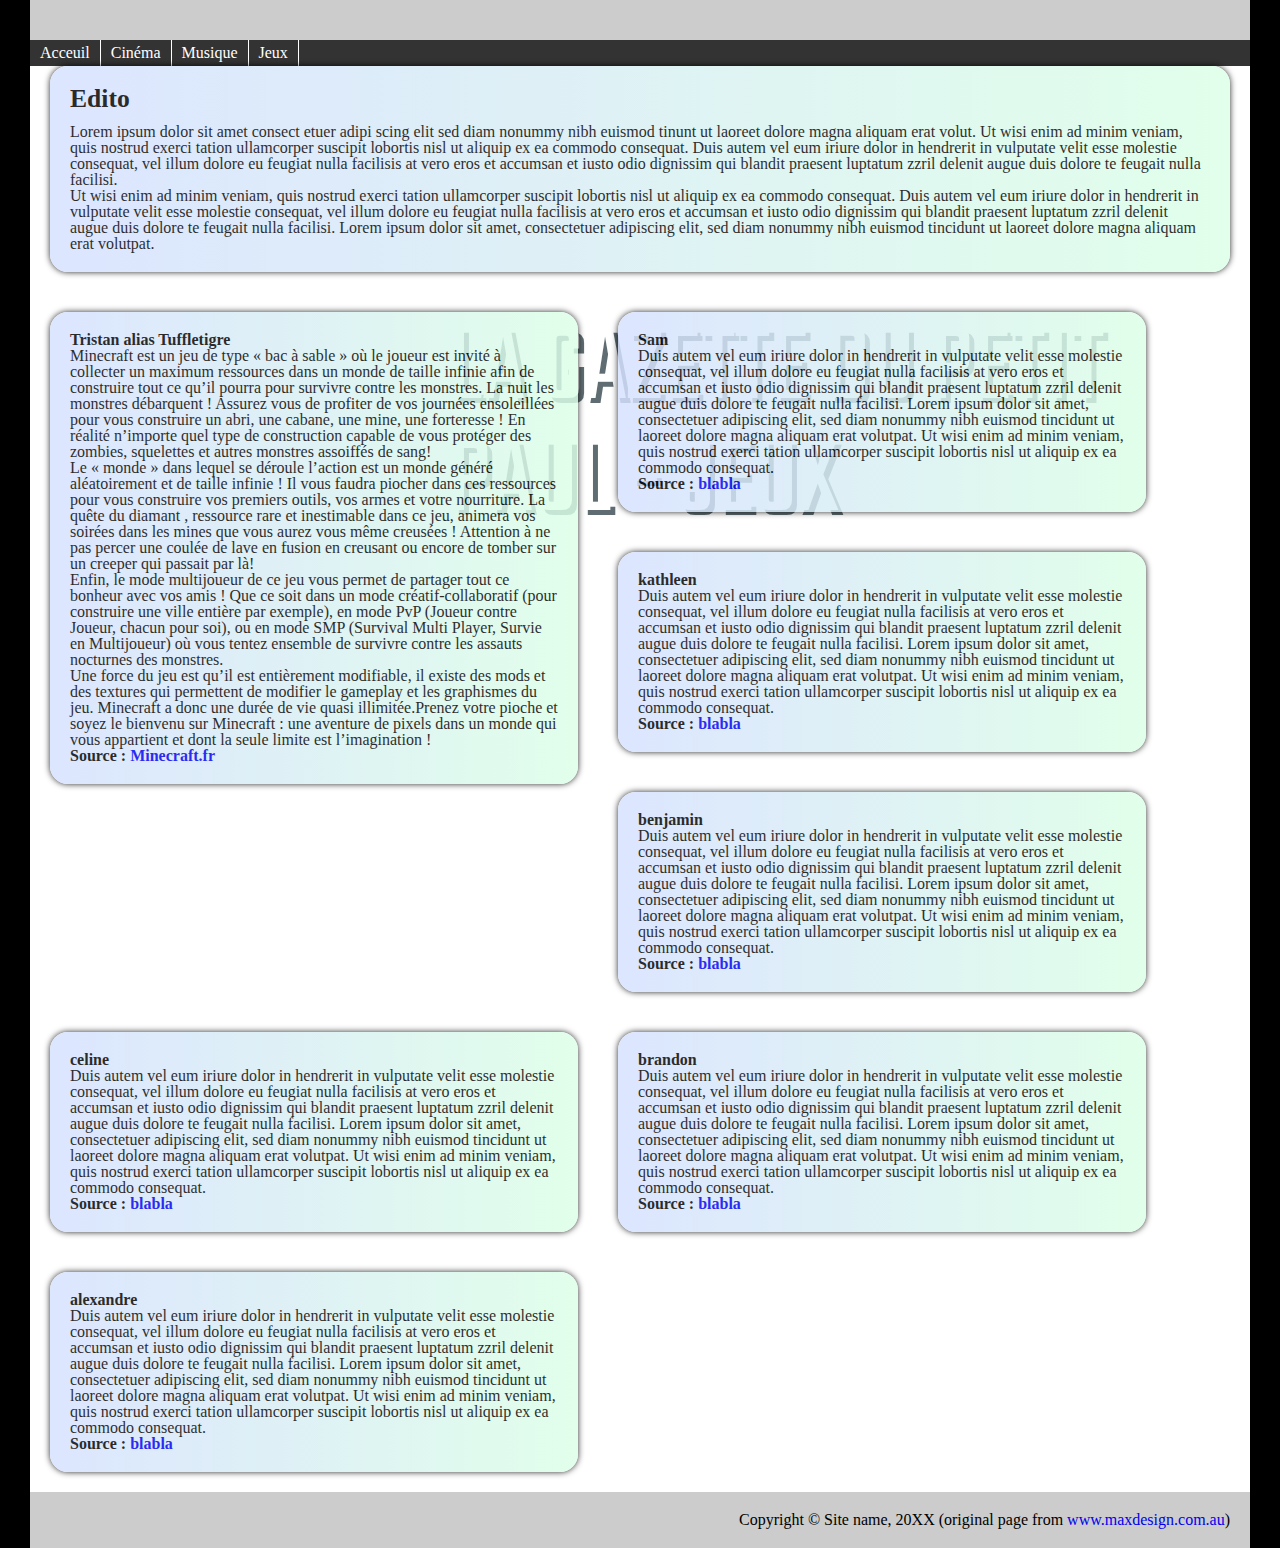
==== jeux.html @ e4791230 "modif article" ====
<!DOCTYPE html PUBLIC "-//W3C//DTD XHTML 1.0 Strict//FR"
        "http://www.w3.org/TR/xhtml1/DTD/xhtml1-strict.dtd">
<html xmlns="http://www.w3.org/1999/xhtml" xml:lang="fr" lang="fr">
<head>
	<meta http-equiv="content-type" content="text/html; charset=utf-8" />
	<title>Revue de presse</title>
	
	<link rel="stylesheet" href="style.css" type="text/css" media="screen" />
</head>
<body>
<div id="container">
	<div id="header">
		<h1>
			La Gazette du Petit Paul - Jeux
		</h1>
	</div>
<div id="navigation">
		<ul>
			<li><a href="index.html">Acceuil</a></li>
			<li><a href="cinema.html">Cinéma</a></li>
			<li><a href="musique.html">Musique</a></li>
			<li><a href="jeux.html" class="selected">Jeux</a></li>
		</ul>
	</div>

	<div id="edito">
		<h2>
			Edito
		</h2>
		<p>
			Lorem ipsum dolor sit amet consect etuer adipi scing elit sed diam nonummy nibh euismod tinunt ut laoreet dolore magna aliquam erat volut. Ut wisi enim ad minim veniam, quis nostrud exerci tation ullamcorper suscipit lobortis nisl ut aliquip ex ea commodo consequat. Duis autem vel eum iriure dolor in hendrerit in vulputate velit esse molestie consequat, vel illum dolore eu feugiat nulla facilisis at vero eros et accumsan et iusto odio dignissim qui blandit praesent luptatum zzril delenit augue duis dolore te feugait nulla facilisi.
		</p>
		<p>
			Ut wisi enim ad minim veniam, quis nostrud exerci tation ullamcorper suscipit lobortis nisl ut aliquip ex ea commodo consequat. Duis autem vel eum iriure dolor in hendrerit in vulputate velit esse molestie consequat, vel illum dolore eu feugiat nulla facilisis at vero eros et accumsan et iusto odio dignissim qui blandit praesent luptatum zzril delenit augue duis dolore te feugait nulla facilisi. Lorem ipsum dolor sit amet, consectetuer adipiscing elit, sed diam nonummy nibh euismod tincidunt ut laoreet dolore magna aliquam erat volutpat.
		</p>
		
	</div>
	
	<div id="news">
		<h2>
			Tristan alias Tuffletigre
		</h2>
		<p>
	Minecraft est un jeu de type « bac à sable » où le joueur est invité  à collecter un maximum ressources dans un monde de taille infinie afin de construire tout ce qu’il pourra pour survivre contre les monstres. La nuit les 
monstres débarquent ! Assurez vous de profiter de vos journées ensoleillées pour vous construire un abri, une cabane, une mine, une forteresse ! En réalité n’importe quel type de construction capable de vous protéger des 
zombies, squelettes et autres monstres assoiffés de sang! </p>

<p>	Le « monde » dans lequel se déroule l’action est un monde généré aléatoirement et de taille infinie ! Il vous faudra piocher dans ces ressources pour vous construire vos premiers outils, vos armes et votre nourriture. 
	
	La quête du diamant , ressource rare et inestimable dans ce jeu, animera vos soirées dans les mines que vous aurez vous même creusées ! Attention à ne pas percer une coulée de lave en fusion en creusant ou encore 
de tomber sur un creeper qui passait par là! </p>

<p>	Enfin, le mode multijoueur de ce jeu vous permet de partager tout ce bonheur avec vos amis ! Que ce soit dans un mode créatif-collaboratif (pour construire une ville entière par exemple), en mode PvP 
	(Joueur contre Joueur, chacun pour soi), ou en mode SMP (Survival Multi Player, Survie en Multijoueur) où vous tentez ensemble de survivre contre les assauts nocturnes des monstres. </p>

<p>	Une force du jeu est qu’il est entièrement modifiable, il existe des mods et des textures qui permettent de modifier le gameplay et les graphismes du jeu. Minecraft a donc une durée de vie quasi 
illimitée.Prenez votre pioche et soyez le bienvenu sur Minecraft : une aventure de pixels dans un monde qui vous appartient et dont la seule limite est l’imagination !</p>
		<h3>Source : <a href="http://minecraft.fr/presentation-du-jeu/">Minecraft.fr</a>
		</h3>
	</div>

	<div id="news">
		<h2>
			Sam
		</h2>
		<p>
			Duis autem vel eum iriure dolor in hendrerit in vulputate velit esse molestie consequat, vel illum dolore eu feugiat nulla facilisis at vero eros et accumsan et iusto odio dignissim qui blandit praesent luptatum zzril delenit augue duis dolore te feugait nulla facilisi. Lorem ipsum dolor sit amet, consectetuer adipiscing elit, sed diam nonummy nibh euismod tincidunt ut laoreet dolore magna aliquam erat volutpat. Ut wisi enim ad minim veniam, quis nostrud exerci tation ullamcorper suscipit lobortis nisl ut aliquip ex ea commodo consequat.
		</p>
		<h3>Source : <a href="#">blabla</a>
		</h3>
	</div>
	<div id="news">
		<h2>
			kathleen
		</h2>
		<p>
			Duis autem vel eum iriure dolor in hendrerit in vulputate velit esse molestie consequat, vel illum dolore eu feugiat nulla facilisis at vero eros et accumsan et iusto odio dignissim qui blandit praesent luptatum zzril delenit augue duis dolore te feugait nulla facilisi. Lorem ipsum dolor sit amet, consectetuer adipiscing elit, sed diam nonummy nibh euismod tincidunt ut laoreet dolore magna aliquam erat volutpat. Ut wisi enim ad minim veniam, quis nostrud exerci tation ullamcorper suscipit lobortis nisl ut aliquip ex ea commodo consequat.
		</p>
		<h3>Source : <a href="#">blabla</a>
		</h3>
	</div>
    	<div id="news">
		<h2>
			benjamin
		</h2>
		<p>
			Duis autem vel eum iriure dolor in hendrerit in vulputate velit esse molestie consequat, vel illum dolore eu feugiat nulla facilisis at vero eros et accumsan et iusto odio dignissim qui blandit praesent luptatum zzril delenit augue duis dolore te feugait nulla facilisi. Lorem ipsum dolor sit amet, consectetuer adipiscing elit, sed diam nonummy nibh euismod tincidunt ut laoreet dolore magna aliquam erat volutpat. Ut wisi enim ad minim veniam, quis nostrud exerci tation ullamcorper suscipit lobortis nisl ut aliquip ex ea commodo consequat.
		</p>
		<h3>Source : <a href="#">blabla</a>
		</h3>
	</div>
    	<div id="news">
		<h2>
			celine
		</h2>
		<p>
			Duis autem vel eum iriure dolor in hendrerit in vulputate velit esse molestie consequat, vel illum dolore eu feugiat nulla facilisis at vero eros et accumsan et iusto odio dignissim qui blandit praesent luptatum zzril delenit augue duis dolore te feugait nulla facilisi. Lorem ipsum dolor sit amet, consectetuer adipiscing elit, sed diam nonummy nibh euismod tincidunt ut laoreet dolore magna aliquam erat volutpat. Ut wisi enim ad minim veniam, quis nostrud exerci tation ullamcorper suscipit lobortis nisl ut aliquip ex ea commodo consequat.
		</p>
		<h3>Source : <a href="#">blabla</a>
		</h3>
	</div>
    	<div id="news">
		<h2>
			brandon
		</h2>
		<p>
			Duis autem vel eum iriure dolor in hendrerit in vulputate velit esse molestie consequat, vel illum dolore eu feugiat nulla facilisis at vero eros et accumsan et iusto odio dignissim qui blandit praesent luptatum zzril delenit augue duis dolore te feugait nulla facilisi. Lorem ipsum dolor sit amet, consectetuer adipiscing elit, sed diam nonummy nibh euismod tincidunt ut laoreet dolore magna aliquam erat volutpat. Ut wisi enim ad minim veniam, quis nostrud exerci tation ullamcorper suscipit lobortis nisl ut aliquip ex ea commodo consequat.
		</p>
		<h3>Source : <a href="#">blabla</a>
		</h3>
	</div>
    	<div id="news">
		<h2>
			alexandre
		</h2>
		<p>
			Duis autem vel eum iriure dolor in hendrerit in vulputate velit esse molestie consequat, vel illum dolore eu feugiat nulla facilisis at vero eros et accumsan et iusto odio dignissim qui blandit praesent luptatum zzril delenit augue duis dolore te feugait nulla facilisi. Lorem ipsum dolor sit amet, consectetuer adipiscing elit, sed diam nonummy nibh euismod tincidunt ut laoreet dolore magna aliquam erat volutpat. Ut wisi enim ad minim veniam, quis nostrud exerci tation ullamcorper suscipit lobortis nisl ut aliquip ex ea commodo consequat.
		</p>
		<h3>Source : <a href="#">blabla</a>
		</h3>
	</div>



	<div id="footer">
		Copyright © Site name, 20XX
		(original page from <a href="http://www.maxdesign.com.au/articles/css-layouts/one-liquid/">www.maxdesign.com.au</a>)
	</div>
</div>
</body>
</html>
---- style.css ----
/* =============================================================================
   HTML5 CSS Reset Minified - Eric Meyer
   ========================================================================== */

@import url(http://fonts.googleapis.com/css?family=Teko:300,400,500,600);

html,body,div,span,object,iframe,h1,h2,h3,h4,h5,h6,p,blockquote,pre,abbr,address,cite,code,del,dfn,em,img,ins,kbd,q,samp,small,strong,sub,sup,var,b,i,dl,dt,dd,ol,ul,li,fieldset,form,label,legend,table,caption,tbody,tfoot,thead,tr,th,td,article,aside,canvas,details,figcaption,figure,footer,header,hgroup,menu,nav,section,summary,time,mark,audio,video{margin:0;padding:0;border:0;outline:0;font-size:100%;vertical-align:baseline;background:transparent}
body{line-height:1}
article,aside,details,figcaption,figure,footer,header,hgroup,menu,nav,section{display:block}
nav ul{list-style:none}
blockquote,q{quotes:none}
blockquote:before,blockquote:after,q:before,q:after{content:none}
a{margin:0;padding:0;font-size:100%;vertical-align:baseline;background:transparent;text-decoration:none}
mark{background-color:#ff9;color:#000;font-style:italic;font-weight:bold}
del{text-decoration:line-through}
abbr[title],dfn[title]{border-bottom:1px dotted;cursor:help}
table{border-collapse:collapse;border-spacing:0}
hr{display:block;height:1px;border:0;border-top:1px solid #ccc;margin:1em 0;padding:0}
input,select{vertical-align:middle}
li{list-style:none}


/* =============================================================================
   My CSS
   ========================================================================== */

html,body{ 
	width:100%;
	height:100%;
	background:#000;
}

 body {

  background: url(http://i.imgur.com/2vOXiPV.jpg?1);
     background: url(http://thepaperwall.com/wallpapers/space/big/big_0bca607419d742279abffe64e62976ce0a9b582e.jpg);
}

/* remove canvas default margin */
canvas{
	display:block;
	vertical-align:bottom;
}

#particles-js{
	width:100%;
	height:100%;
}

h1{
font-size: 7rem;
position: absolute;
top: 35%;
left: 35%;
color: #FFF;
font-family: teko;
font-weight: 400;
text-shadow: 5px 5px #5F6D72;
text-transform: uppercase;
}


#container
{
	margin: 0 30px;
	background: #fff;
}

#header
{
	background: #ccc;
	padding: 20px;
}

#header h1 { margin: 0; }

#navigation
{
	float: left;
	width: 100%;
	background: #333;
}

#navigation ul
{
	margin: 0;
	padding: 0;
}

#navigation ul li
{
	list-style-type: none;
	display: inline;
}

#navigation li a
{
	display: block;
	float: left;
	padding: 5px 10px;
	color: #fff;
	text-decoration: none;
	border-right: 1px solid #fff;
}

#navigation li a:hover { background: #383; }

#edito
{
	clear: left;
	padding: 20px;
	margin: 20px;
	-webkit-border-radius: 18px;
	border-radius: 18px;
	-webkit-box-shadow: 0px 0px 6px #000000;
	box-shadow: 0px 0px 6px #000000;
	background-image: -webkit-gradient(linear, left top, right top, from(#d6e1ff), to(#dbffe7));
	background-image: -webkit-linear-gradient(left, #d6e1ff, #dbffe7);
	background-image: linear-gradient(left, #d6e1ff, #dbffe7);
	-webkit-background-clip: padding-box;
	background-clip: padding-box;
	opacity: 0.83;
}

#edito h2
{
	color: #000;
	font-size: 160%;
	margin: 0 0 .5em;
}

#news
{	
	float: left;
	width: 40%;
	padding: 20px;
	margin: 20px;
	-webkit-border-radius: 18px;
	border-radius: 18px;
	-webkit-box-shadow: 0px 0px 6px #000000;
	box-shadow: 0px 0px 6px #000000;
	background-image: -webkit-gradient(linear, left top, right top, from(#d6e1ff), to(#dbffe7));
	background-image: -webkit-linear-gradient(left, #d6e1ff, #dbffe7);
	background-image: linear-gradient(left, #d6e1ff, #dbffe7);
	-webkit-background-clip: padding-box;
	background-clip: padding-box;
	opacity: 0.83;
}

#footer
{
	clear: both;
	background: #ccc;
	text-align: right;
	padding: 20px;
	height: 1%;
}
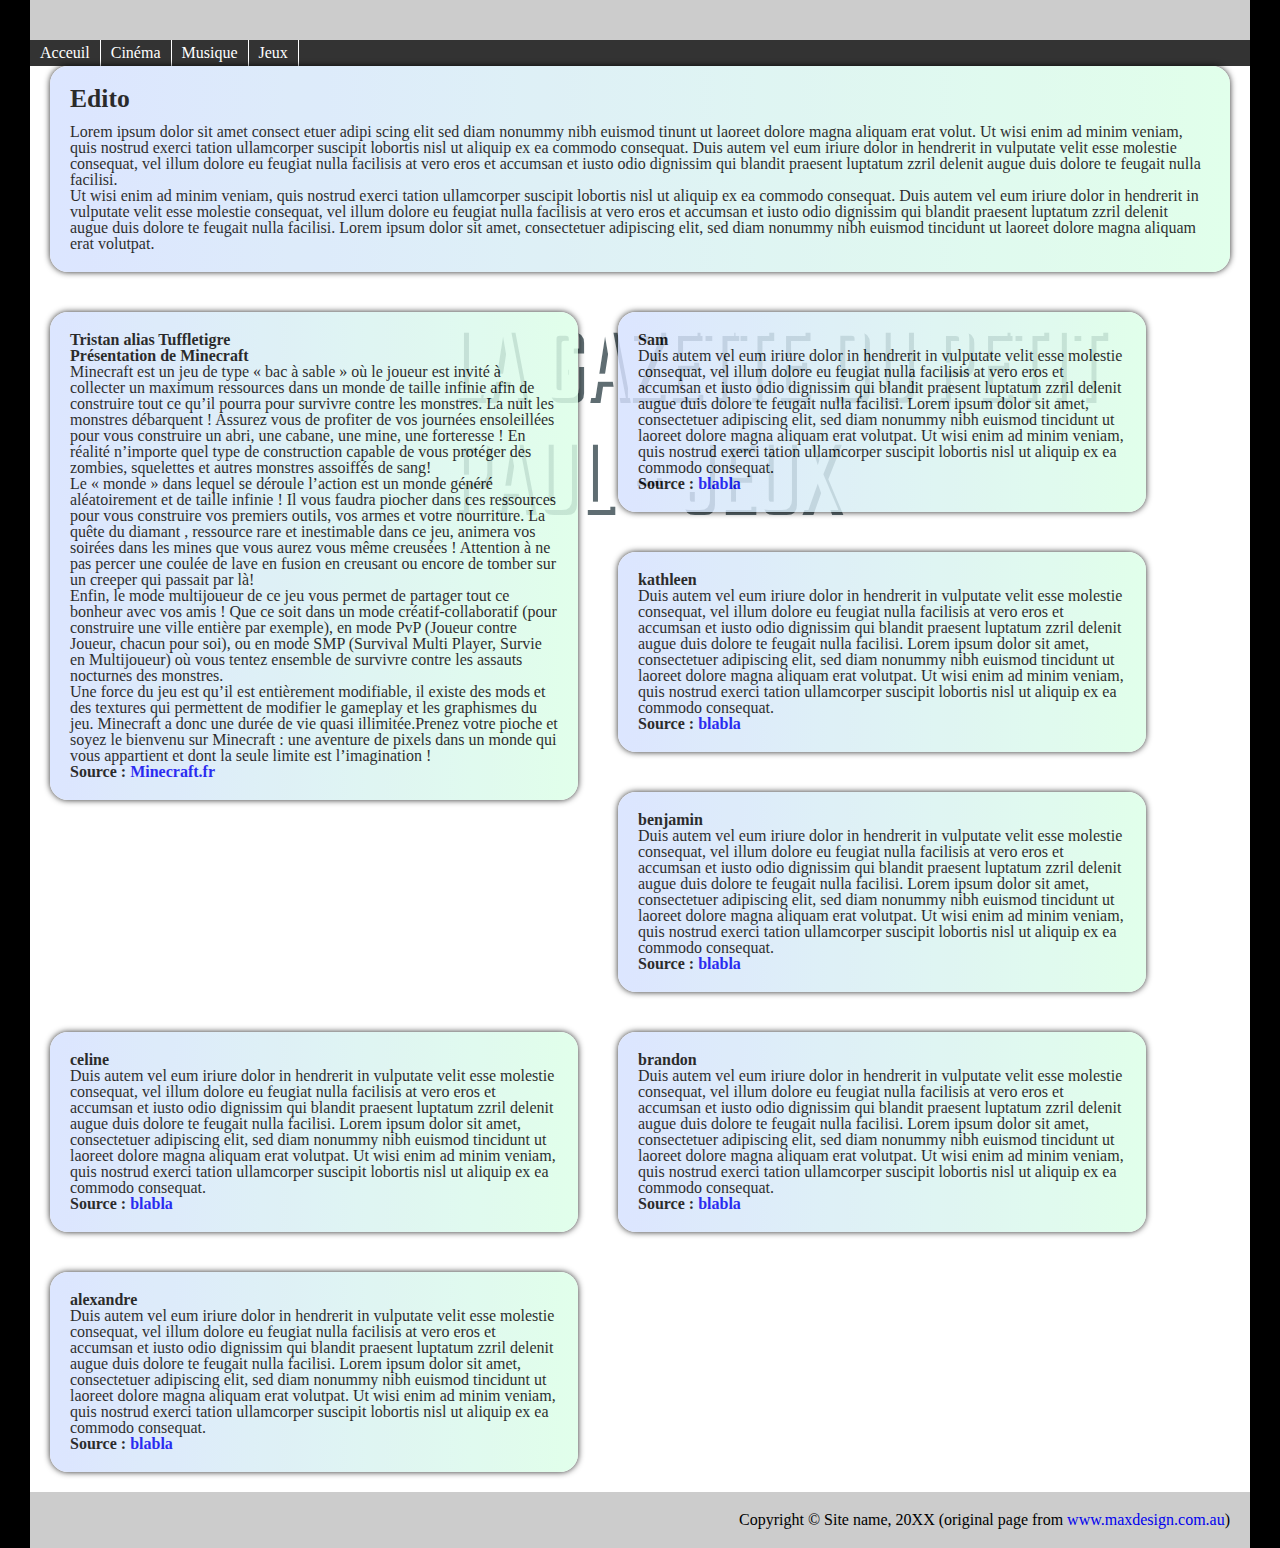
==== commit 7dfb781c: "modif nom article" ====
--- a/jeux.html
+++ b/jeux.html
@@ -38,8 +38,9 @@
 	
 	<div id="news">
 		<h2>
-			Tristan alias Tuffletigre
-		</h2>
+			Tristan alias Tuffletigre		</h2>
+		<h2>Présentation de Minecraft		</h2>
+
 		<p>
 	Minecraft est un jeu de type « bac à sable » où le joueur est invité  à collecter un maximum ressources dans un monde de taille infinie afin de construire tout ce qu’il pourra pour survivre contre les monstres. La nuit les 
 monstres débarquent ! Assurez vous de profiter de vos journées ensoleillées pour vous construire un abri, une cabane, une mine, une forteresse ! En réalité n’importe quel type de construction capable de vous protéger des 
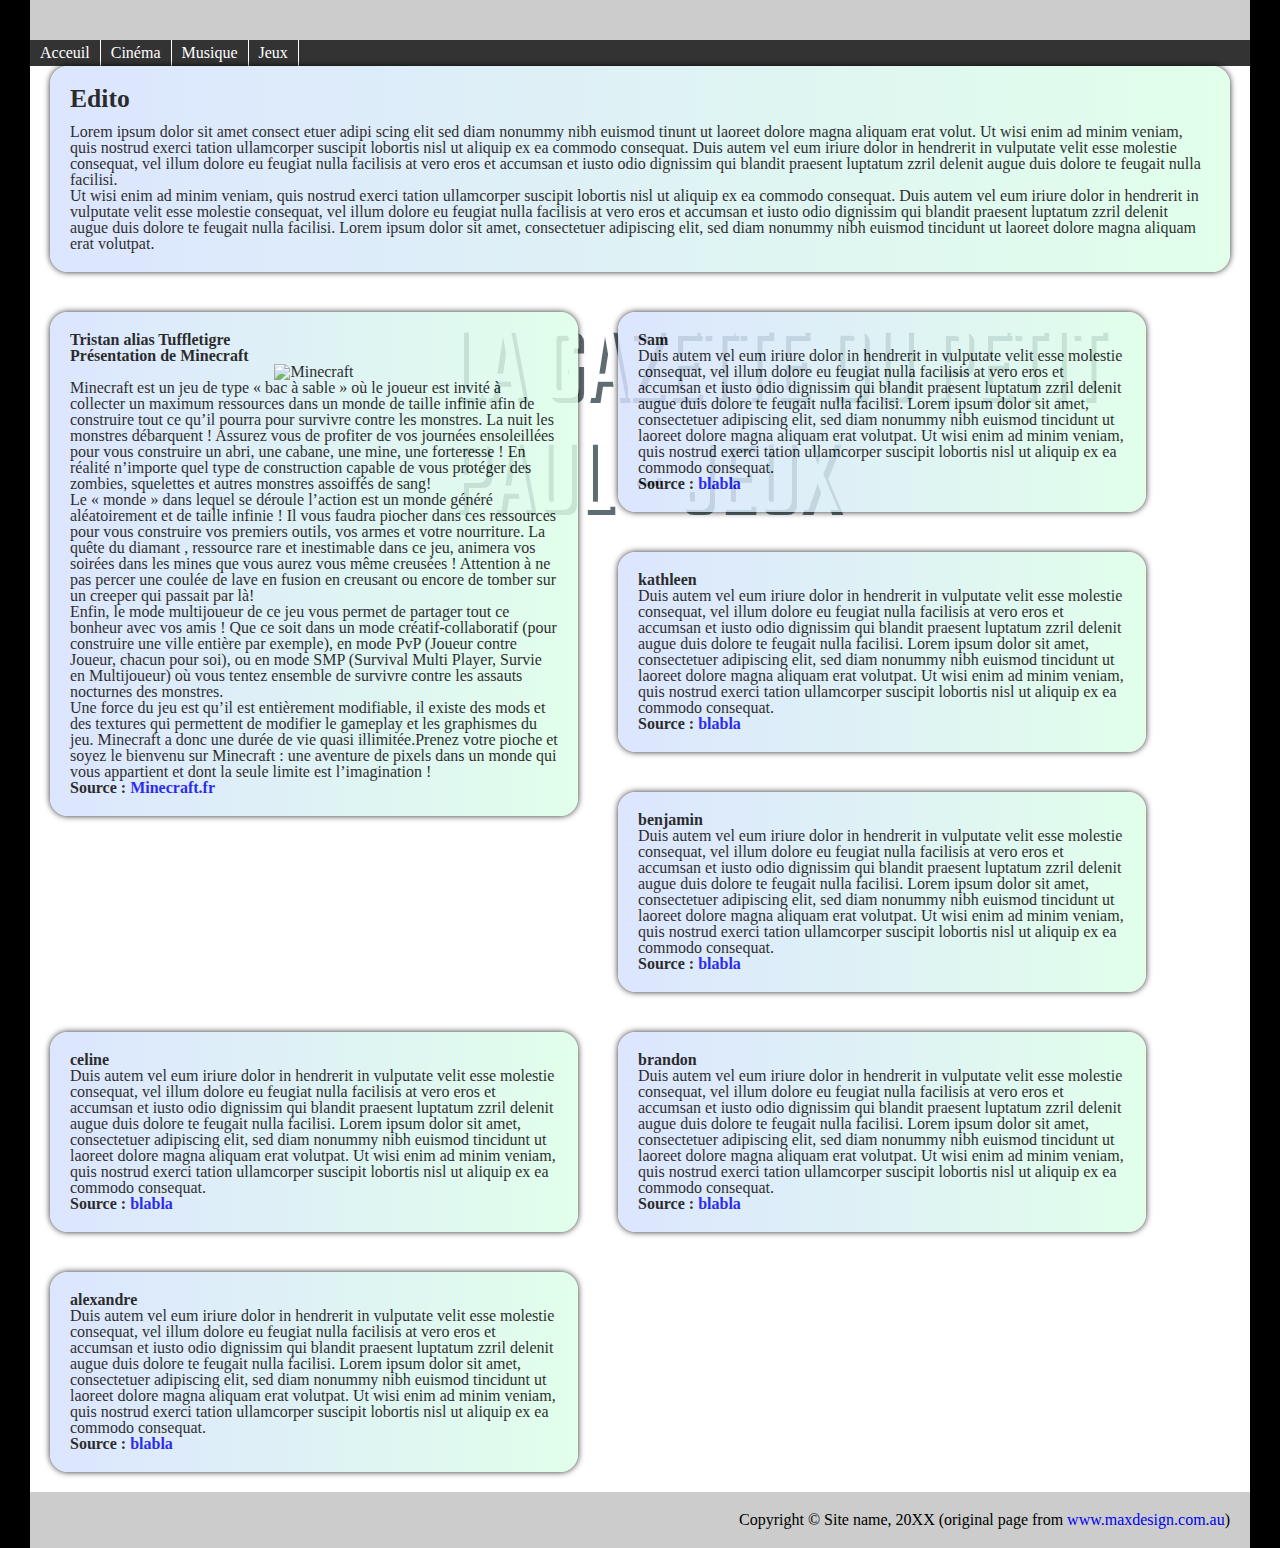
==== commit 9280998d: "ajout image à l'article" ====
--- a/jeux.html
+++ b/jeux.html
@@ -40,7 +40,7 @@
 		<h2>
 			Tristan alias Tuffletigre		</h2>
 		<h2>Présentation de Minecraft		</h2>
-
+	<p><center><img src="MinecraftLogo.png" alt="Minecraft"></center></p>
 		<p>
 	Minecraft est un jeu de type « bac à sable » où le joueur est invité  à collecter un maximum ressources dans un monde de taille infinie afin de construire tout ce qu’il pourra pour survivre contre les monstres. La nuit les 
 monstres débarquent ! Assurez vous de profiter de vos journées ensoleillées pour vous construire un abri, une cabane, une mine, une forteresse ! En réalité n’importe quel type de construction capable de vous protéger des 
